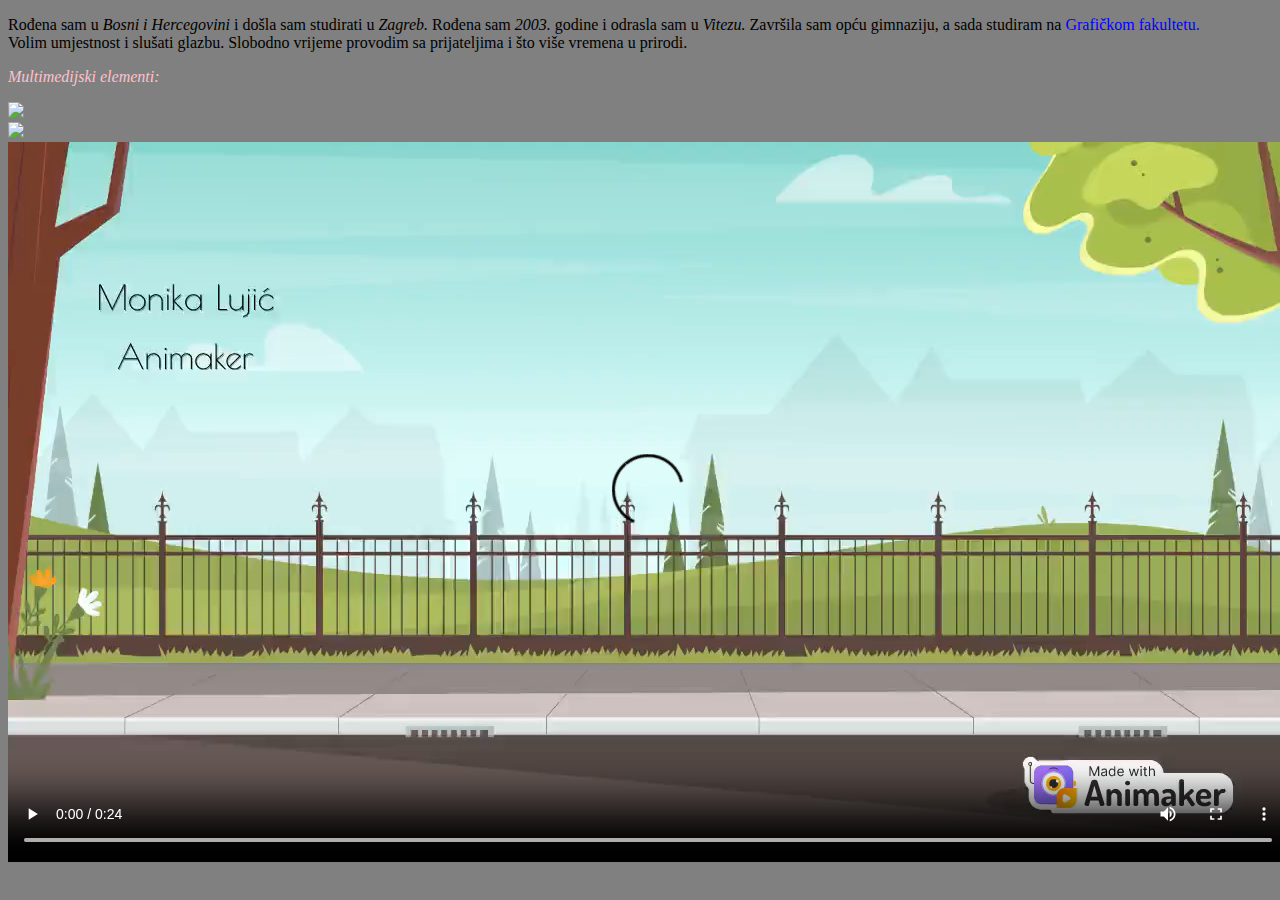
==== o meni.html @ 57e86c94 "Add files via upload" ====
<!DOCTYPE html>
<html>
<head>
    <title>o meni.html</title>
</head>
<body style="background-color:Grey">
<p>Rođena sam u <i>Bosni i Hercegovini</i> i došla sam studirati u <i>Zagreb.</i> Rođena sam <i>2003.</i> godine i odrasla sam u <i>Vitezu.</i> Završila sam opću gimnaziju, a sada studiram na <span style="color:blue">Grafičkom fakultetu.</span><br/>Volim umjestnost i slušati glazbu. Slobodno vrijeme provodim sa prijateljima i što više vremena u prirodi.</p>
<p><i><span style="color:pink">Multimedijski elementi:<span style="color:pink"></i><p>
<img width=300px src="umjetnost.JPG">
<br/><img width=300px src="priroda.JPG">
<video width="" height="" controls>
		<source width=300px src="video za projektni zadatak.mp4" type="video/mp4"/>
		Tvoj browser ne podržava ovaj format video datoteke
	</video>
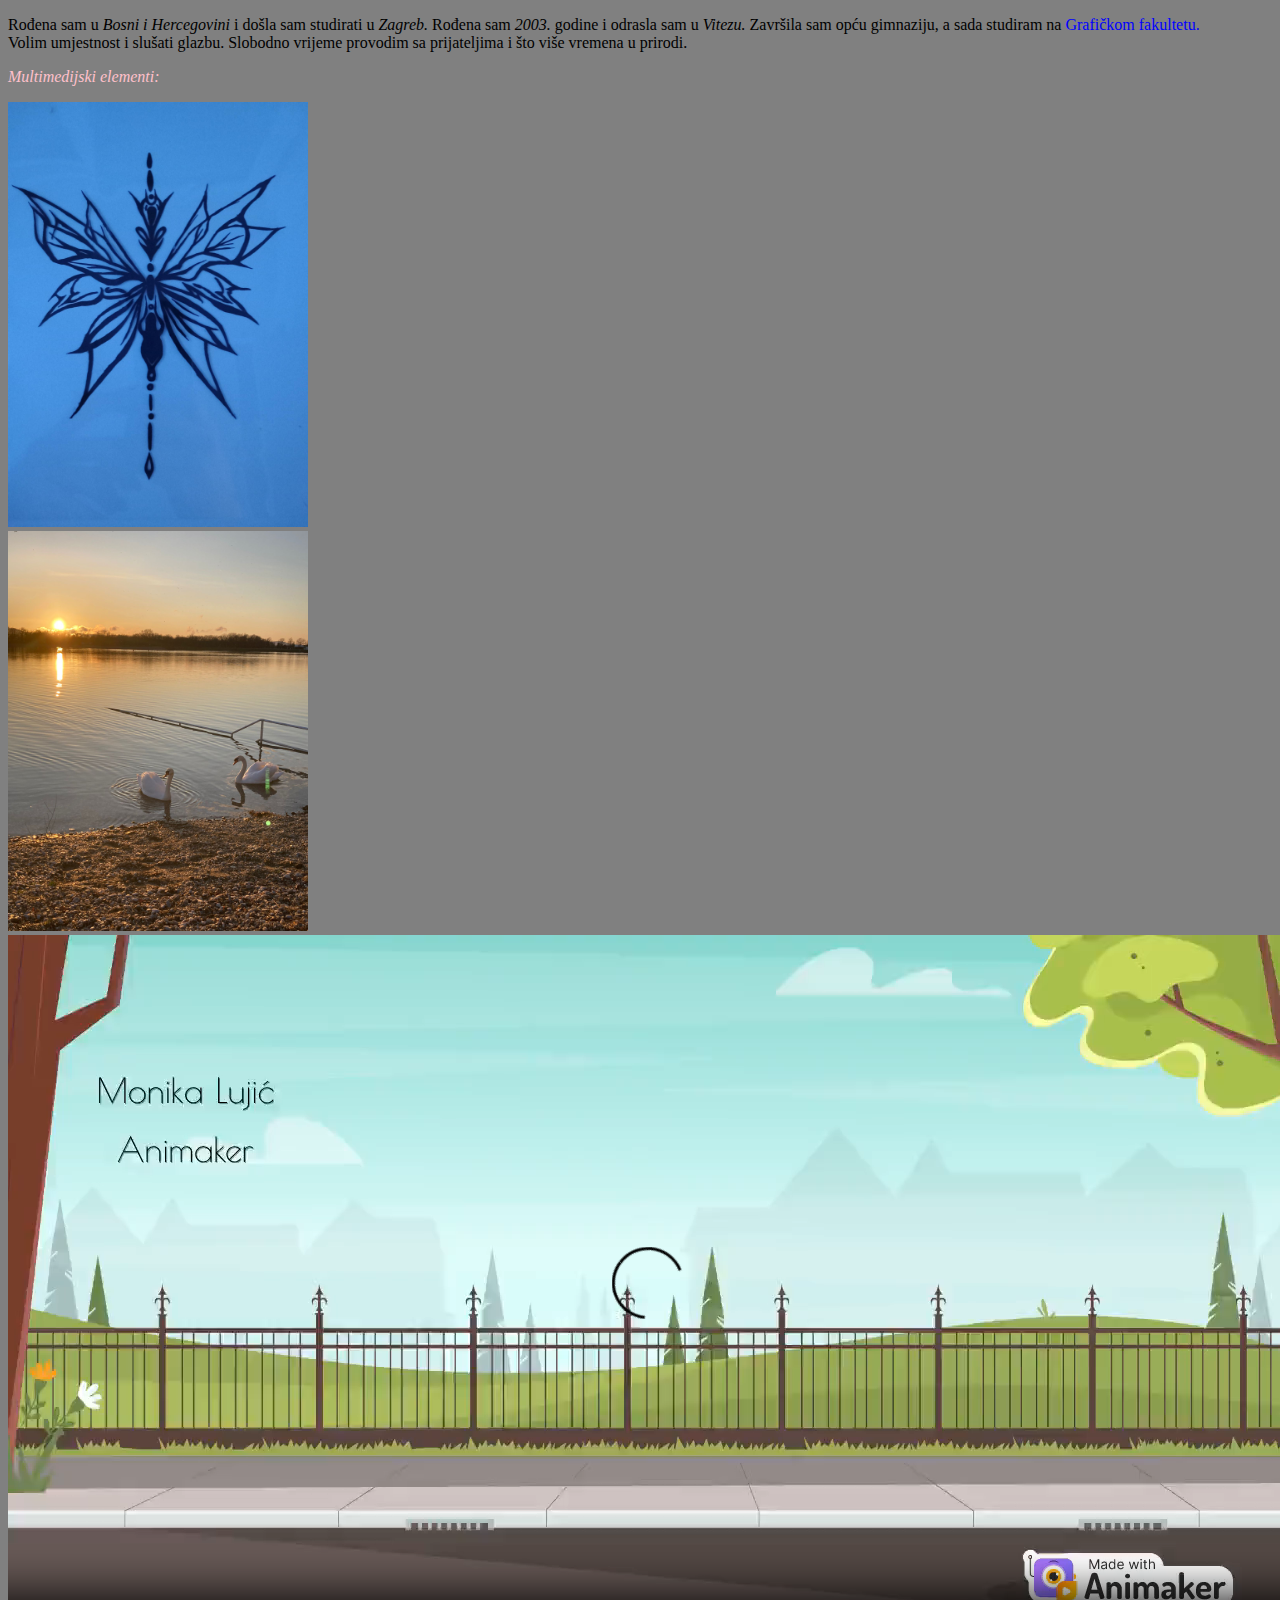
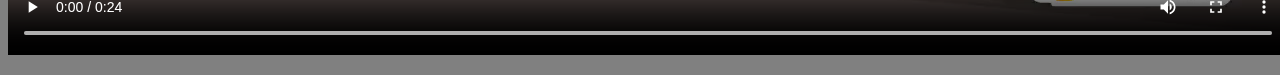
==== commit 2fa0b581: "Add files via upload" ====
--- a/o meni.html
+++ b/o meni.html
@@ -2,12 +2,13 @@
 <html>
 <head>
     <title>o meni.html</title>
+<link rel="stylesheet" href="style.css">
 </head>
 <body style="background-color:Grey">
 <p>Rođena sam u <i>Bosni i Hercegovini</i> i došla sam studirati u <i>Zagreb.</i> Rođena sam <i>2003.</i> godine i odrasla sam u <i>Vitezu.</i> Završila sam opću gimnaziju, a sada studiram na <span style="color:blue">Grafičkom fakultetu.</span><br/>Volim umjestnost i slušati glazbu. Slobodno vrijeme provodim sa prijateljima i što više vremena u prirodi.</p>
 <p><i><span style="color:pink">Multimedijski elementi:<span style="color:pink"></i><p>
-<img width=300px src="umjetnost.JPG">
-<br/><img width=300px src="priroda.JPG">
+<img width=300px src="umjetnost.jpg">
+<br/><img width=300px src="priroda.jpg">
 <video width="" height="" controls>
 		<source width=300px src="video za projektni zadatak.mp4" type="video/mp4"/>
 		Tvoj browser ne podržava ovaj format video datoteke
